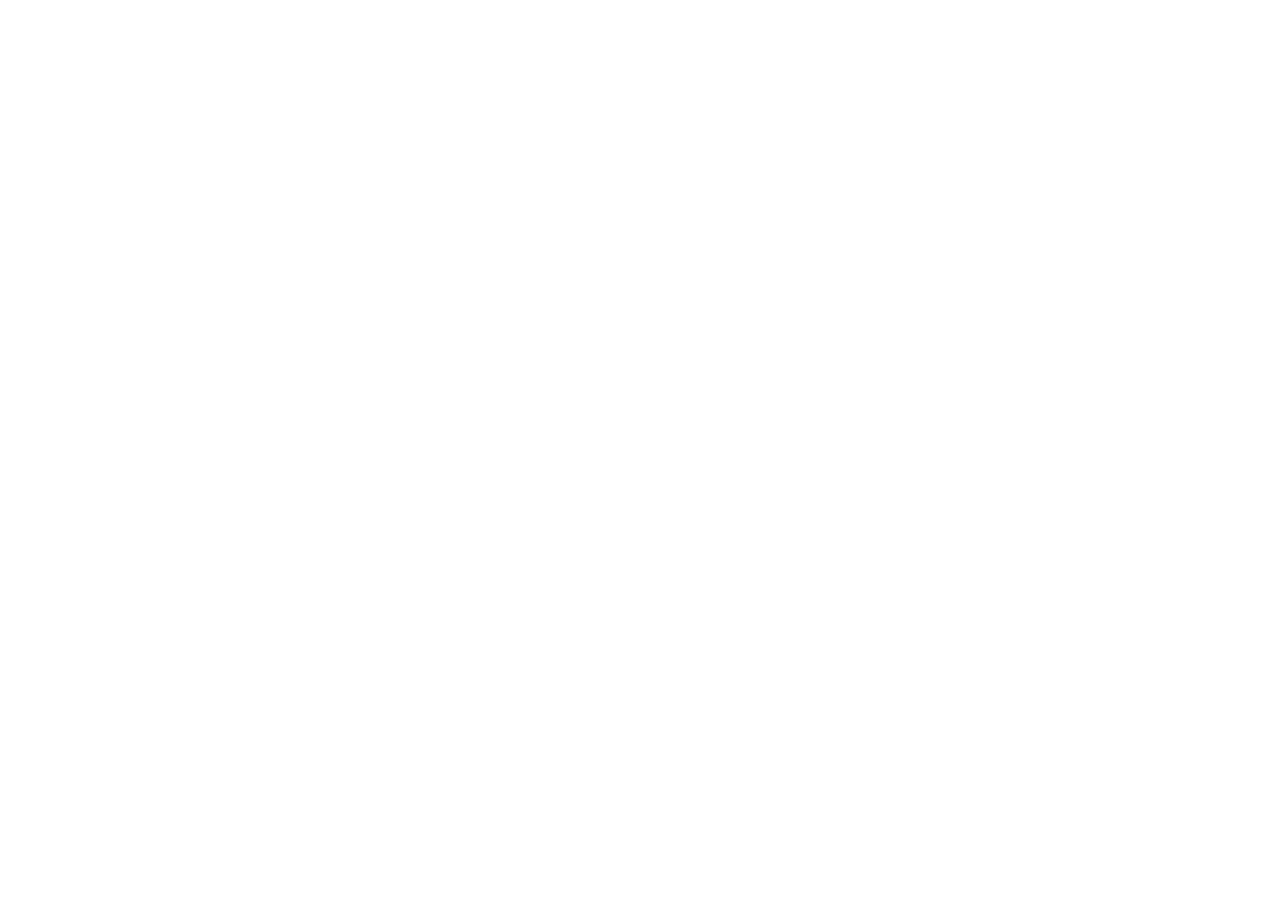
==== index.html @ 8a179c0c "agregando imagen de logo" ====
<!DOCTYPE html>
<html lang="en">

<head>
    <meta charset="UTF-8">
    <meta http-equiv="X-UA-Compatible" content="IE=edge">
    <meta name="viewport" content="width=device-width, initial-scale=1.0">
    <title>jardineria</title>
    <link rel="stylesheet" href="CSS/style.css">
    <link href='https://unpkg.com/boxicons@2.1.4/css/boxicons.min.css' rel='stylesheet'>
</head>

<body>

    <section>
        <header>
            <a href="#" class="logo"> <img src="img/logo.img.png" alt=""></a>

        </header>
    </section>

</body>

</html>
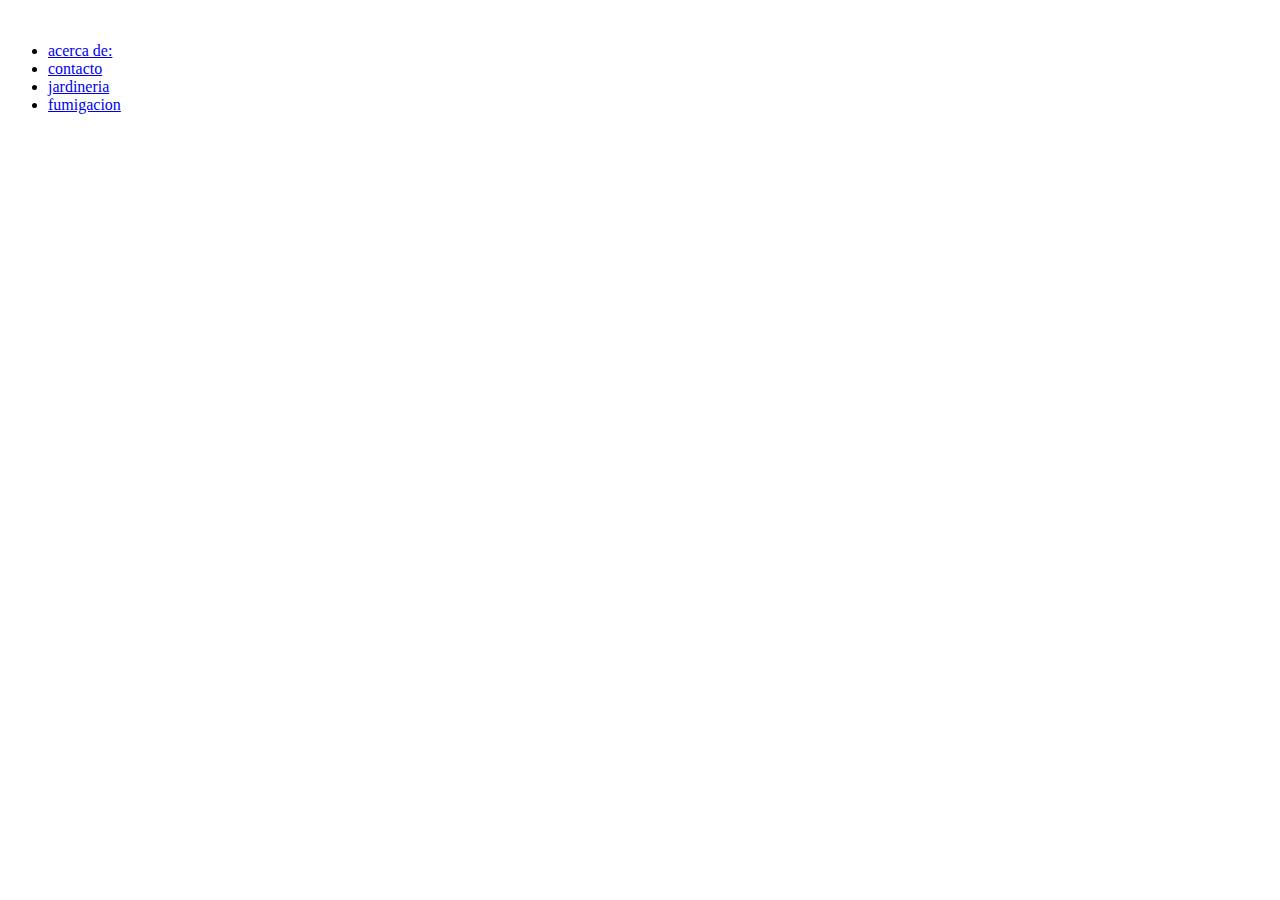
==== commit e1969162: "agregando link de jardineria" ====
--- a/index.html
+++ b/index.html
@@ -15,7 +15,12 @@
     <section>
         <header>
             <a href="#" class="logo"> <img src="img/logo.img.png" alt=""></a>
-
+            <ul>
+                <li><a href="#">acerca de:</a></li>
+                <li><a href="#">contacto</a></li>
+                <li><a href="#">jardineria</a></li>
+                <li><a href="#">fumigacion</a></li>
+            </ul>
         </header>
     </section>
 
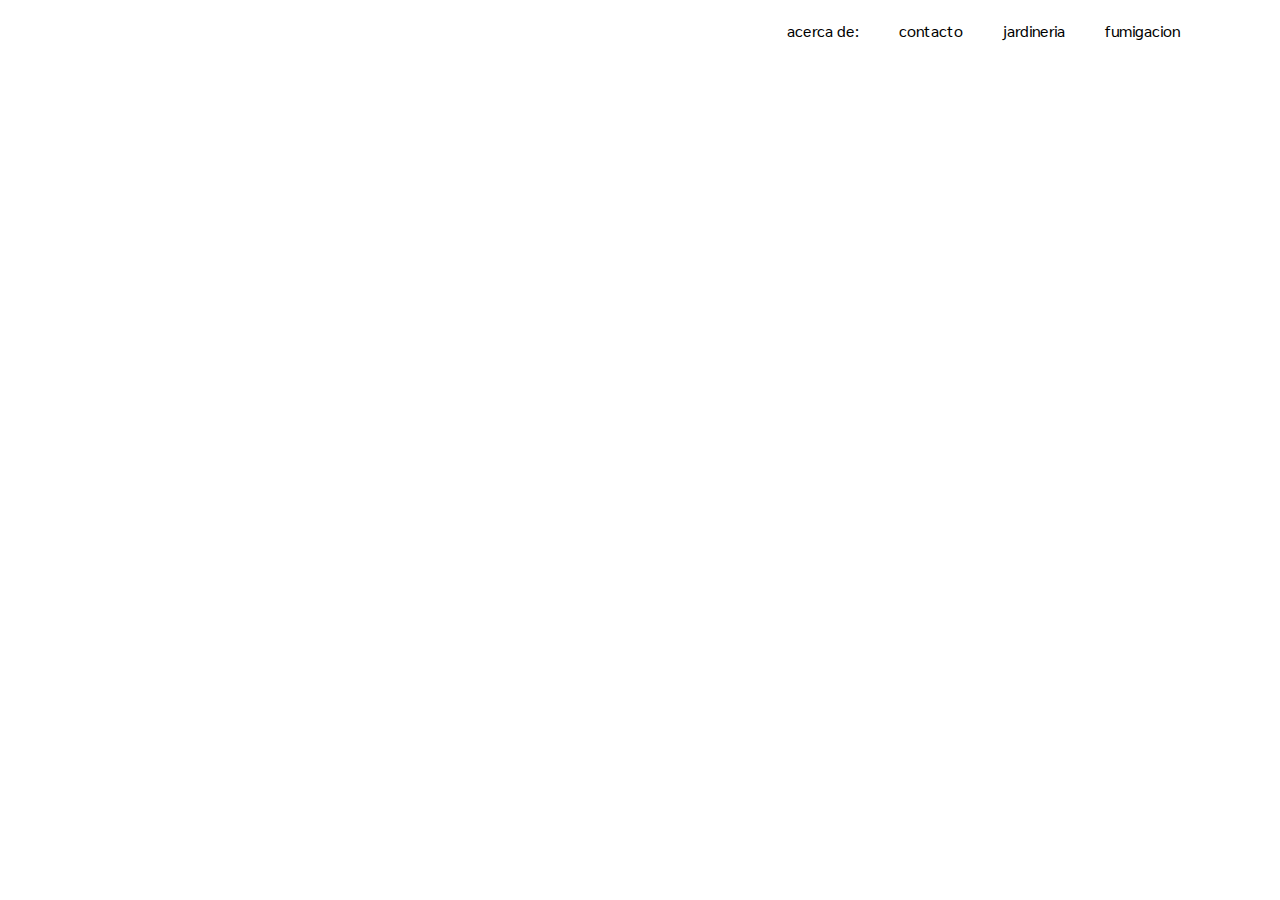
==== commit 7e3dfedc: "agregando div contenido" ====
--- a/index.html
+++ b/index.html
@@ -7,6 +7,7 @@
     <meta name="viewport" content="width=device-width, initial-scale=1.0">
     <title>jardineria</title>
     <link rel="stylesheet" href="CSS/style.css">
+    <link rel="preconnect" href="https://fonts.googleapis.com">
     <link href='https://unpkg.com/boxicons@2.1.4/css/boxicons.min.css' rel='stylesheet'>
 </head>
 
@@ -14,7 +15,7 @@
 
     <section>
         <header>
-            <a href="#" class="logo"> <img src="img/logo.img.png" alt=""></a>
+            <a href="#"> <img src="img/logo.img.png" class="logo" alt=""></a>
             <ul>
                 <li><a href="#">acerca de:</a></li>
                 <li><a href="#">contacto</a></li>
@@ -22,6 +23,9 @@
                 <li><a href="#">fumigacion</a></li>
             </ul>
         </header>
+        <div class="contenido">
+
+        </div>
     </section>
 
 </body>
--- a/CSS/style.css
+++ b/CSS/style.css
@@ -0,0 +1,51 @@
+@import url('https://fonts.googleapis.com/css2?family=Sarabun:wght@100&display=swap');
+* {
+    margin: 0;
+    padding: 0;
+    box-sizing: border-box;
+    font-family: 'Sarabun', sans-serif;
+}
+
+section {
+    position: relative;
+    width: 100%;
+    min-height: 100vh;
+    padding: 100px;
+    display: flex;
+    justify-content: space-between;
+    align-items: center;
+    background: #fff;
+}
+
+header {
+    position: absolute;
+    top: 0;
+    left: 0;
+    width: 100%;
+    padding: 20px 100px;
+    display: flex;
+    justify-content: space-between;
+    align-items: center;
+}
+
+header.logo {
+    position: relative;
+    max-width: 100px;
+}
+
+header ul {
+    position: relative;
+    display: flex;
+}
+
+header ul li {
+    list-style: none;
+}
+
+header ul li a {
+    display: inline-block;
+    color: #000000;
+    font-weight: 400;
+    margin-left: 40px;
+    text-decoration: none;
+}